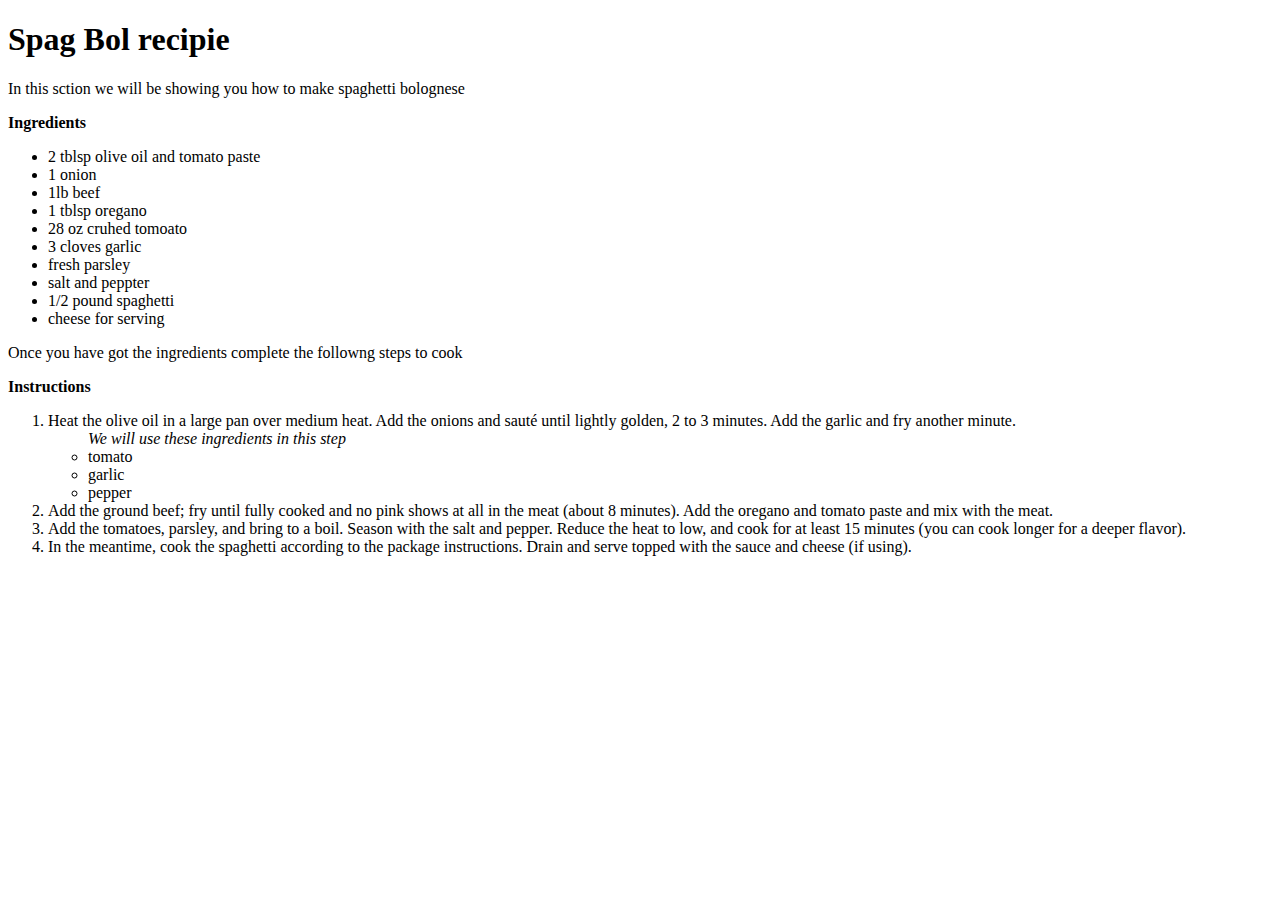
==== Odin/html-boilerplate/index.html @ f76e9ea5 "Add files via upload" ====
<!DOCTYPE html>
<html lang="en">
<head>
    <meta charset="UTF-8">
    <meta http-equiv="X-UA-Compatible" content="IE=edge">
    <meta name="viewport" content="width=device-width, initial-scale=1.0">
    <title>Spag Bol Recipie</title>
</head>
<body>
    <!--Commenting to test-->
    <h1>Spag Bol recipie</h1>
    <p>In this sction we will be showing you how to make spaghetti bolognese</p>
    <strong>Ingredients</strong>
    <ul>
        <li>2 tblsp olive oil and tomato paste</li>
        <li>1 onion</li>
        <li>1lb beef</li>
        <li> 1 tblsp oregano</li>
        <li>28 oz cruhed tomoato</li>
        <li>3 cloves garlic</li>
        <li>fresh parsley</li>
        <li>salt and peppter</li>
        <li>1/2 pound spaghetti</li>
        <li>cheese for serving</li>
    </ul>
    <p>Once you have got the ingredients complete the followng steps to cook</p>
    <strong>Instructions</strong>
    <ol>
        <li>Heat the olive oil in a large pan over medium heat. Add the onions and sauté until lightly golden, 2 to 3 minutes. Add the garlic and fry another minute.
            <ul> <em>We will use these ingredients in this step</em>
                <li>tomato</li>
                <li>garlic</li>
                <li>pepper</li>
            </ul>
        </li>
        <li>Add the ground beef; fry until fully cooked and no pink shows at all in the meat (about 8 minutes). Add the oregano and tomato paste and mix with the meat.</li>
        <li>Add the tomatoes, parsley, and bring to a boil. Season with the salt and pepper. Reduce the heat to low, and cook for at least 15 minutes (you can cook longer for a deeper flavor).</li>
        <li>In the meantime, cook the spaghetti according to the package instructions. Drain and serve topped with the sauce and cheese (if using).</li>
    </ol>
</body>
</html>
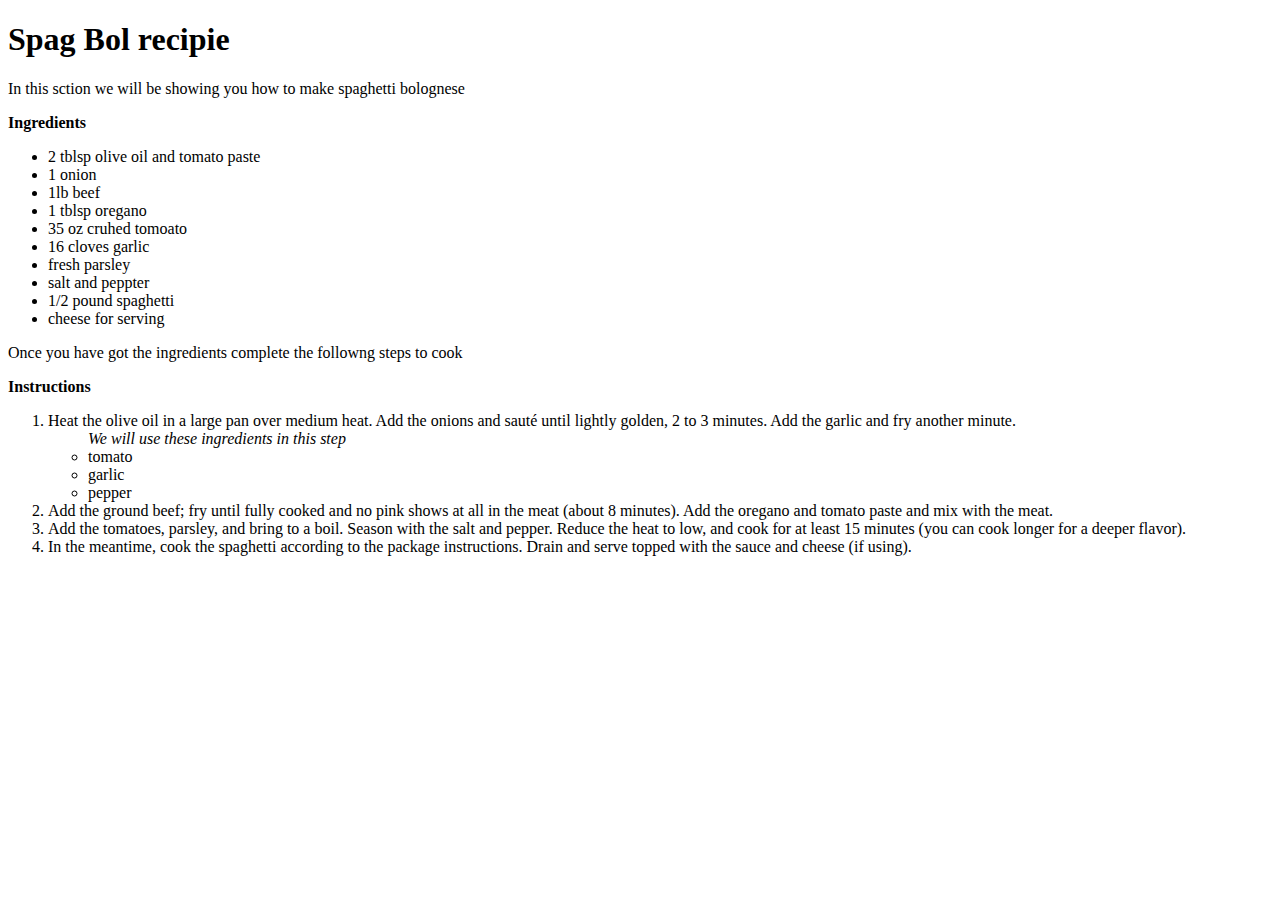
==== commit ab6591db: "Tested" ====
--- a/Odin/html-boilerplate/index.html
+++ b/Odin/html-boilerplate/index.html
@@ -16,8 +16,8 @@
         <li>1 onion</li>
         <li>1lb beef</li>
         <li> 1 tblsp oregano</li>
-        <li>28 oz cruhed tomoato</li>
-        <li>3 cloves garlic</li>
+        <li>35 oz cruhed tomoato</li>
+        <li>16 cloves garlic</li>
         <li>fresh parsley</li>
         <li>salt and peppter</li>
         <li>1/2 pound spaghetti</li>
